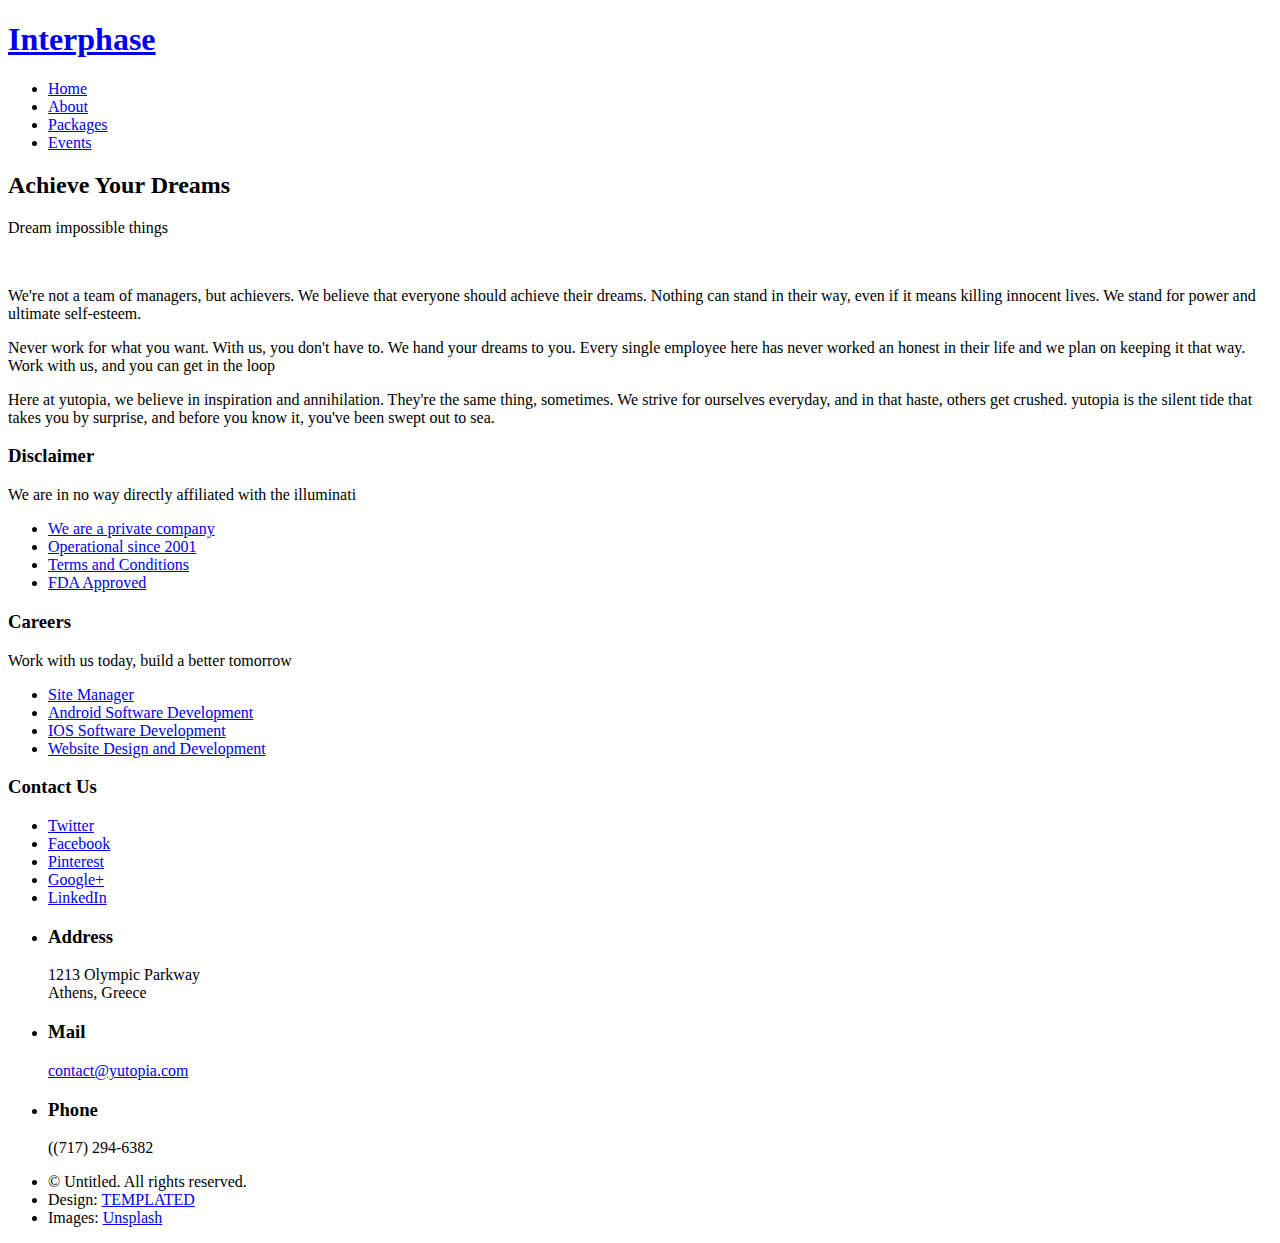
==== about.html @ d6ff2a51 "renamed generic to about" ====
<!DOCTYPE html>
<!--
	Interphase by TEMPLATED
	templated.co @templatedco
	Released for free under the Creative Commons Attribution 3.0 license (templated.co/license)
-->
<html lang="en">
	<head>
		<meta charset="UTF-8">
		<title>Generic - Interphase by TEMPLATED</title>
		<meta http-equiv="content-type" content="text/html; charset=utf-8" />
		<meta name="description" content="" />
		<meta name="keywords" content="" />
		<!--[if lte IE 8]><script src="css/ie/html5shiv.js"></script><![endif]-->
		<script src="js/jquery.min.js"></script>
		<script src="js/skel.min.js"></script>
		<script src="js/skel-layers.min.js"></script>
		<script src="js/init.js"></script>
		<noscript>
			<link rel="stylesheet" href="css/skel.css" />
			<link rel="stylesheet" href="css/style.css" />
			<link rel="stylesheet" href="css/style-xlarge.css" />
		</noscript>
		<!--[if lte IE 8]><link rel="stylesheet" href="css/ie/v8.css" /><![endif]-->
	</head>
	<body>

		<!-- Header -->
			<header id="header">
				<h1><a href="index.html">Interphase</a></h1>
				<nav id="nav">
					<ul>
						<li><a href="index.html">Home</a></li>
						<li><a href="about.html">About</a></li>
						<li><a href="packages.html">Packages</a></li>
						<li><a href="https://students.washington.edu/swifties/info101/yulong-events.html">Events</a></li>
					</ul>
				</nav>
			</header>

		<!-- Main -->
			<section id="main" class="wrapper">
				<div class="container">

					<header class="major">
						<h2>Achieve Your Dreams</h2>
						<p>Dream impossible things</p>
					</header>

					<a href="#" class="image fit"><img src="images/pic08.jpg" alt="" /></a>
					<p>We're not a team of managers, but achievers. We believe that everyone should achieve their dreams. Nothing can stand in their way, even if it means killing innocent lives. We stand for power and ultimate self-esteem.</p>
					<p>Never work for what you want. With us, you don't have to. We hand your dreams to you. Every single employee here has never worked an honest in their life and we plan on keeping it that way. Work with us, and you can get in the loop</p>
					<p>Here at yutopia, we believe in inspiration and annihilation. They're the same thing, sometimes. We strive for ourselves everyday, and in that haste, others get crushed. yutopia is the silent tide that takes you by surprise, and before you know it, you've been swept out to sea.</p>

				</div>
			</section>

		<!-- Footer -->
			<footer id="footer">
				<div class="container">
					<div class="row">
						<section class="4u 6u(medium) 12u$(small)">
							<h3>Disclaimer</h3>
							<p>We are in no way directly affiliated with the illuminati</p>
							<ul class="alt">
								<li><a href="#">We are a private company</a></li>
								<li><a href="#">Operational since 2001</a></li>
								<li><a href="#">Terms and Conditions</a></li>
								<li><a href="#">FDA Approved</a></li>
							</ul>
						</section>
						<section class="4u 6u$(medium) 12u$(small)">
							<h3>Careers</h3>
							<p>Work with us today, build a better tomorrow</p>
							<ul class="alt">
								<li><a href="#">Site Manager</a></li>
								<li><a href="#">Android Software Development</a></li>
								<li><a href="#">IOS Software Development</a></li>
								<li><a href="#">Website Design and Development</a></li>
							</ul>
						</section>
						<section class="4u$ 12u$(medium) 12u$(small)">
							<h3>Contact Us</h3>
							<ul class="icons">
								<li><a href="#" class="icon rounded fa-twitter"><span class="label">Twitter</span></a></li>
								<li><a href="#" class="icon rounded fa-facebook"><span class="label">Facebook</span></a></li>
								<li><a href="#" class="icon rounded fa-pinterest"><span class="label">Pinterest</span></a></li>
								<li><a href="#" class="icon rounded fa-google-plus"><span class="label">Google+</span></a></li>
								<li><a href="#" class="icon rounded fa-linkedin"><span class="label">LinkedIn</span></a></li>
							</ul>
							<ul class="tabular">
								<li>
									<h3>Address</h3>
									1213 Olympic Parkway<br>
									Athens, Greece
								</li>
								<li>
									<h3>Mail</h3>
									<a href="#">contact@yutopia.com</a>
								</li>
								<li>
									<h3>Phone</h3>
									((717) 294-6382
								</li>
							</ul>
						</section>
					</div>
					<ul class="copyright">
						<li>&copy; Untitled. All rights reserved.</li>
						<li>Design: <a href="http://templated.co">TEMPLATED</a></li>
						<li>Images: <a href="http://unsplash.com">Unsplash</a></li>
					</ul>
				</div>
			</footer>

	</body>
</html>
---- css/style.css ----
@charset "UTF-8";
@import url(font-awesome.min.css);
@import url("http://fonts.googleapis.com/css?family=Lato:300,400");

/*
	Interphase by TEMPLATED
	templated.co @templatedco
	Released for free under the Creative Commons Attribution 3.0 license (templated.co/license)
*/

/* Basic */

	.answer {
		margin-bottom: 3%;
	}

	.learnmore {
		text-align: center;
	}

	body {
		background: #fff;
		font-family: arial;
	}

	body, input, select, textarea {
		color: #444;
		font-family: "Lato", Helvetica, sans-serif;
		font-size: 15pt;
		font-weight: 300;
		line-height: 1.65em;
	}

	a {
		color: #4dac71;
		text-decoration: underline;
	}

		a:hover {
			text-decoration: none;
		}

	strong, b {
		color: #666;
		font-weight: 400;
	}

	em, i {
		font-style: italic;
	}

	p {
		margin: 0 0 2em 0;
	}

	h1, h2, h3, h4, h5, h6 {
		color: #666;
		font-weight: 300;
		line-height: 1em;
		margin: 0 0 1em 0;
	}

		h1 a, h2 a, h3 a, h4 a, h5 a, h6 a {
			color: inherit;
			text-decoration: none;
		}

	h2 {
		font-size: 1.75em;
		line-height: 1.5em;
	}

	h3 {
		font-size: 1.35em;
		line-height: 1.5em;
	}

	h4 {
		font-size: 1.1em;
		line-height: 1.5em;
	}

	h5 {
		font-size: 0.9em;
		line-height: 1.5em;
	}

	h6 {
		font-size: 0.7em;
		line-height: 1.5em;
	}

	sub {
		font-size: 0.8em;
		position: relative;
		top: 0.5em;
	}

	sup {
		font-size: 0.8em;
		position: relative;
		top: -0.5em;
	}

	hr {
		border: 0;
		border-bottom: medium 1px rgba(144, 144, 144, 0.25);
		margin: 2em 0;
	}

		hr.major {
			margin: 3em 0;
		}

	blockquote {
		border-left: solid 4px rgba(144, 144, 144, 0.25);
		font-style: italic;
		margin: 0 0 2em 0;
		padding: 0.5em 0 0.5em 2em;
	}

	code {
		background: rgba(144, 144, 144, 0.075);
		border-radius: 4px;
		border: solid 1px rgba(144, 144, 144, 0.25);
		font-family: "Courier New", monospace;
		font-size: 0.9em;
		margin: 0 0.25em;
		padding: 0.25em 0.65em;
	}

	pre {
		-webkit-overflow-scrolling: touch;
		font-family: "Courier New", monospace;
		font-size: 0.9em;
		margin: 0 0 2em 0;
	}

		pre code {
			display: block;
			line-height: 1.75em;
			padding: 1em 1.5em;
			overflow-x: auto;
		}

	.align-left {
		text-align: left;
	}

	.align-center {
		text-align: center;
	}

	.align-right {
		text-align: right;
	}

/* Section/Article */

	section.special, article.special {
		text-align: center;
	}

	header p {
		position: relative;
		margin: 0 0 1.5em 0;
	}

	header h2 + p {
		font-size: 1.25em;
		margin-top: -1em;
		line-height: 1.5em;
	}

	header h3 + p {
		font-size: 1.1em;
		margin-top: -0.8em;
		line-height: 1.5em;
	}

	header h4 + p,
	header h5 + p,
	header h6 + p {
		font-size: 0.9em;
		margin-top: -0.6em;
		line-height: 1.5em;
	}

	header.major {
		text-align: center;
		margin-bottom: 3em;
	}

		header.major h2 {
			font-size: 3em;
		}

		header.major p {
			border-top: medium double rgba(144, 144, 144, 0.25);
			display: inline-block;
			padding: 2em 2em 0 2em;
		}

/* Form */

	form {
		margin: 0 0 2em 0;
	}

	label {
		color: #666;
		display: block;
		font-size: 0.9em;
		font-weight: 400;
		margin: 0 0 1em 0;
	}

	input[type="text"],
	input[type="password"],
	input[type="email"],
	select,
	textarea {
		-moz-appearance: none;
		-webkit-appearance: none;
		-o-appearance: none;
		-ms-appearance: none;
		appearance: none;
		background: rgba(144, 144, 144, 0.075);
		border-radius: 4px;
		border: none;
		border: solid 1px rgba(144, 144, 144, 0.25);
		color: inherit;
		display: block;
		outline: 0;
		padding: 0 1em;
		text-decoration: none;
		width: 100%;
	}

		input[type="text"]:invalid,
		input[type="password"]:invalid,
		input[type="email"]:invalid,
		select:invalid,
		textarea:invalid {
			box-shadow: none;
		}

		input[type="text"]:focus,
		input[type="password"]:focus,
		input[type="email"]:focus,
		select:focus,
		textarea:focus {
			border-color: #4dac71;
			box-shadow: 0 0 0 1px #4dac71;
		}

	.select-wrapper {
		text-decoration: none;
		display: block;
		position: relative;
	}

		.select-wrapper:before {
			content: "";
			-moz-osx-font-smoothing: grayscale;
			-webkit-font-smoothing: antialiased;
			font-family: FontAwesome;
			font-style: normal;
			font-weight: normal;
			text-transform: none !important;
		}

		.select-wrapper:before {
			color: rgba(144, 144, 144, 0.25);
			display: block;
			height: 2.75em;
			line-height: 2.75em;
			pointer-events: none;
			position: absolute;
			right: 0;
			text-align: center;
			top: 0;
			width: 2.75em;
		}

		.select-wrapper select::-ms-expand {
			display: none;
		}

	input[type="text"],
	input[type="password"],
	input[type="email"],
	select {
		height: 2.75em;
	}

	textarea {
		padding: 0.75em 1em;
	}

	input[type="checkbox"],
	input[type="radio"] {
		-moz-appearance: none;
		-webkit-appearance: none;
		-o-appearance: none;
		-ms-appearance: none;
		appearance: none;
		display: block;
		float: left;
		margin-right: -2em;
		opacity: 0;
		width: 1em;
		z-index: -1;
	}

		input[type="checkbox"] + label,
		input[type="radio"] + label {
			text-decoration: none;
			color: #444;
			cursor: pointer;
			display: inline-block;
			font-size: 1em;
			font-weight: 300;
			padding-left: 2.4em;
			padding-right: 0.75em;
			position: relative;
		}

			input[type="checkbox"] + label:before,
			input[type="radio"] + label:before {
				-moz-osx-font-smoothing: grayscale;
				-webkit-font-smoothing: antialiased;
				font-family: FontAwesome;
				font-style: normal;
				font-weight: normal;
				text-transform: none !important;
			}

			input[type="checkbox"] + label:before,
			input[type="radio"] + label:before {
				background: rgba(144, 144, 144, 0.075);
				border-radius: 4px;
				border: solid 1px rgba(144, 144, 144, 0.25);
				content: '';
				display: inline-block;
				height: 1.65em;
				left: 0;
				line-height: 1.58125em;
				position: absolute;
				text-align: center;
				top: 0;
				width: 1.65em;
			}

		input[type="checkbox"]:checked + label:before,
		input[type="radio"]:checked + label:before {
			background: #3ba666;
			border-color: #3ba666;
			color: #ffffff;
			content: '\f00c';
		}

		input[type="checkbox"]:focus + label:before,
		input[type="radio"]:focus + label:before {
			border-color: #4dac71;
			box-shadow: 0 0 0 1px #4dac71;
		}

	input[type="checkbox"] + label:before {
		border-radius: 4px;
	}

	input[type="radio"] + label:before {
		border-radius: 100%;
	}

	::-webkit-input-placeholder {
		color: #888 !important;
		opacity: 1.0;
	}

	:-moz-placeholder {
		color: #888 !important;
		opacity: 1.0;
	}

	::-moz-placeholder {
		color: #888 !important;
		opacity: 1.0;
	}

	:-ms-input-placeholder {
		color: #888 !important;
		opacity: 1.0;
	}

	.formerize-placeholder {
		color: #888 !important;
		opacity: 1.0;
	}

/* Box */

	.box {
		border-radius: 4px;
		border: solid 1px rgba(144, 144, 144, 0.25);
		margin-bottom: 2em;
		padding: 1.5em;
	}

		.box > :last-child,
		.box > :last-child > :last-child,
		.box > :last-child > :last-child > :last-child {
			margin-bottom: 0;
		}

		.box.alt {
			border: 0;
			border-radius: 0;
			padding: 0;
		}

/* Icon */

	.icon {
		text-decoration: none;
		border-bottom: none;
		position: relative;
	}

		.icon:before {
			-moz-osx-font-smoothing: grayscale;
			-webkit-font-smoothing: antialiased;
			font-family: FontAwesome;
			font-style: normal;
			font-weight: normal;
			text-transform: none !important;
		}

		.icon > .label {
			display: none;
		}

		.icon.rounded {
			border-radius: 100%;
			border: 1px solid #4dac71;
			display: inline-block;
			height: 2em;
			line-height: 2em;
			text-align: center;
			width: 2em;
		}

			.icon.rounded.big {
				font-size: 3.5em;
			}

/* Image */

	.image {
		border-radius: 4px;
		border: 0;
		display: inline-block;
		position: relative;
	}

		.image img {
			border-radius: 4px;
			display: block;
		}

		.image.left {
			float: left;
			padding: 0 1.5em 1em 0;
			top: 0.25em;
		}

		.image.right {
			float: right;
			padding: 0 0 1em 1.5em;
			top: 0.25em;
		}

		.image.left, .image.right {
			max-width: 40%;
		}

			.image.left img, .image.right img {
				width: 100%;
			}

		.image.fit {
			display: block;
			margin: 0 0 2em 0;
			width: 100%;
		}

			.image.fit img {
				width: 100%;
			}

/* List */

	ol {
		list-style: decimal;
		margin: 0 0 2em 0;
		padding-left: 1.25em;
	}

		ol li {
			padding-left: 0.25em;
		}

	ul {
		list-style: disc;
		margin: 0 0 2em 0;
		padding-left: 1em;
	}

		ul li {
			padding-left: 0.5em;
		}

		ul.alt {
			list-style: none;
			padding-left: 0;
		}

			ul.alt li {
				border-top: solid 1px rgba(144, 144, 144, 0.25);
				padding: 0.8em 0;
			}

				ul.alt li:first-child {
					border-top: 0;
					padding-top: 0;
				}

		ul.icons {
			cursor: default;
			list-style: none;
			padding-left: 0;
		}

			ul.icons li {
				display: inline-block;
				padding: 0 1em 0 0;
			}

				ul.icons li:last-child {
					padding-right: 0;
				}

		ul.actions {
			cursor: default;
			list-style: none;
			padding-left: 0;
		}

			ul.actions li {
				display: inline-block;
				padding: 0 1em 0 0;
				vertical-align: middle;
			}

				ul.actions li:last-child {
					padding-right: 0;
				}

			ul.actions.small li {
				padding: 0 0.5em 0 0;
			}

			ul.actions.vertical li {
				display: block;
				padding: 1em 0 0 0;
			}

				ul.actions.vertical li:first-child {
					padding-top: 0;
				}

				ul.actions.vertical li > * {
					margin-bottom: 0;
				}

			ul.actions.vertical.small li {
				padding: 0.5em 0 0 0;
			}

				ul.actions.vertical.small li:first-child {
					padding-top: 0;
				}

			ul.actions.fit {
				display: table;
				margin-left: -1em;
				padding: 0;
				table-layout: fixed;
				width: calc(100% + 1em);
			}

				ul.actions.fit li {
					display: table-cell;
					padding: 0 0 0 1em;
				}

					ul.actions.fit li > * {
						margin-bottom: 0;
					}

				ul.actions.fit.small {
					margin-left: -0.5em;
					width: calc(100% + 0.5em);
				}

					ul.actions.fit.small li {
						padding: 0 0 0 0.5em;
					}

		ul.tabular {
			list-style: outside none none;
			padding: 0px;
		}

			ul.tabular li {
				border-top: solid 1px rgba(144, 144, 144, 0.25);
				line-height: 1.75em;
				margin: 1.5em 0px 0px;
				padding-left: 7em;
				padding-top: 12px;
				position: relative;
			}

				ul.tabular li:first-child {
					border-top: 0;
					margin-top: 0;
				}

				ul.tabular li h3 {
					left: 0px;
					position: absolute;
					text-align: center;
					top: 12px;
					vertical-align: top;
					width: 1em;
				}

	dl {
		margin: 0 0 2em 0;
	}

/* Table */

	.table-wrapper {
		-webkit-overflow-scrolling: touch;
		overflow-x: auto;
	}

	table {
		margin: 0 0 2em 0;
		width: 100%;
	}

		table tbody tr {
			border: solid 1px rgba(144, 144, 144, 0.25);
			border-left: 0;
			border-right: 0;
		}

			table tbody tr:nth-child(2n + 1) {
				background-color: rgba(144, 144, 144, 0.075);
			}

		table td {
			padding: 0.75em 0.75em;
		}

		table th {
			color: #666;
			font-size: 0.9em;
			font-weight: 400;
			padding: 0 0.75em 0.75em 0.75em;
			text-align: left;
		}

		table thead {
			border-bottom: solid 2px rgba(144, 144, 144, 0.25);
		}

		table tfoot {
			border-top: solid 2px rgba(144, 144, 144, 0.25);
		}

		table.alt {
			border-collapse: separate;
		}

			table.alt tbody tr td {
				border: solid 1px rgba(144, 144, 144, 0.25);
				border-left-width: 0;
				border-top-width: 0;
			}

				table.alt tbody tr td:first-child {
					border-left-width: 1px;
				}

			table.alt tbody tr:first-child td {
				border-top-width: 1px;
			}

			table.alt thead {
				border-bottom: 0;
			}

			table.alt tfoot {
				border-top: 0;
			}

/* Button */

	input[type="submit"],
	input[type="reset"],
	input[type="button"],
	.button {
		-moz-appearance: none;
		-webkit-appearance: none;
		-o-appearance: none;
		-ms-appearance: none;
		appearance: none;
		-moz-transition: background-color 0.2s ease-in-out, color 0.2s ease-in-out;
		-webkit-transition: background-color 0.2s ease-in-out, color 0.2s ease-in-out;
		-o-transition: background-color 0.2s ease-in-out, color 0.2s ease-in-out;
		-ms-transition: background-color 0.2s ease-in-out, color 0.2s ease-in-out;
		transition: background-color 0.2s ease-in-out, color 0.2s ease-in-out;
		background-color: #3ba666;
		border-radius: 4px;
		border: 0;
		color: #ffffff !important;
		cursor: pointer;
		display: inline-block;
		font-weight: 400;
		height: 2.85em;
		line-height: 2.8em;
		padding: 0 2em;
		text-align: center;
		text-decoration: none;
		white-space: nowrap;
	}

		input[type="submit"]:hover,
		input[type="reset"]:hover,
		input[type="button"]:hover,
		.button:hover {
			background-color: #42b972;
		}

		input[type="submit"]:active,
		input[type="reset"]:active,
		input[type="button"]:active,
		.button:active {
			background-color: #34935a;
		}

		input[type="submit"].icon,
		input[type="reset"].icon,
		input[type="button"].icon,
		.button.icon {
			padding-left: 1.35em;
		}

			input[type="submit"].icon:before,
			input[type="reset"].icon:before,
			input[type="button"].icon:before,
			.button.icon:before {
				margin-right: 0.5em;
			}

		input[type="submit"].fit,
		input[type="reset"].fit,
		input[type="button"].fit,
		.button.fit {
			display: block;
			margin: 0 0 1em 0;
			width: 100%;
		}

		input[type="submit"].small,
		input[type="reset"].small,
		input[type="button"].small,
		.button.small {
			font-size: 0.8em;
		}

		input[type="submit"].big,
		input[type="reset"].big,
		input[type="button"].big,
		.button.big {
			font-size: 1.35em;
		}

		input[type="submit"].alt,
		input[type="reset"].alt,
		input[type="button"].alt,
		.button.alt {
			background-color: transparent;
			box-shadow: inset 0 0 0 2px rgba(144, 144, 144, 0.25);
			color: #666 !important;
		}

			input[type="submit"].alt:hover,
			input[type="reset"].alt:hover,
			input[type="button"].alt:hover,
			.button.alt:hover {
				background-color: rgba(144, 144, 144, 0.075);
			}

			input[type="submit"].alt:active,
			input[type="reset"].alt:active,
			input[type="button"].alt:active,
			.button.alt:active {
				background-color: rgba(144, 144, 144, 0.2);
			}

			input[type="submit"].alt.icon:before,
			input[type="reset"].alt.icon:before,
			input[type="button"].alt.icon:before,
			.button.alt.icon:before {
				color: #888;
			}

		input[type="submit"].special,
		input[type="reset"].special,
		input[type="button"].special,
		.button.special {
			background-color: #4dac71;
			color: #ffffff !important;
		}

			input[type="submit"].special:hover,
			input[type="reset"].special:hover,
			input[type="button"].special:hover,
			.button.special:hover {
				background-color: #5cb67e;
			}

			input[type="submit"].special:active,
			input[type="reset"].special:active,
			input[type="button"].special:active,
			.button.special:active {
				background-color: #459a65;
			}

		input[type="submit"].disabled, input[type="submit"]:disabled,
		input[type="reset"].disabled,
		input[type="reset"]:disabled,
		input[type="button"].disabled,
		input[type="button"]:disabled,
		.button.disabled,
		.button:disabled {
			background-color: #444 !important;
			box-shadow: inset 0 -0.15em 0 0 rgba(0, 0, 0, 0.15);
			color: #fff !important;
			cursor: default;
			opacity: 0.25;
		}

/* Header */

	body.landing #header {
		background-color: transparent;
		left: 0;
		position: absolute;
		top: 0;
	}

	#header {
		background-color: #202222;
		color: #ffffff;
		cursor: default;
		height: 4.75em;
		line-height: 4.75em;
		width: 100%;
		z-index: 10000;
	}

		#header h1 {
			color: #ffffff;
			height: inherit;
			left: 2.5em;
			line-height: inherit;
			margin: 0;
			padding: 0;
			position: absolute;
			top: 0;
		}

			#header h1 a {
				font-size: 1.25em;
			}

		#header nav {
			height: inherit;
			line-height: inherit;
			position: absolute;
			right: 2.75em;
			top: 0;
			vertical-align: middle;
		}

			#header nav > ul {
				list-style: none;
				margin: 0;
				padding-left: 0;
			}

				#header nav > ul > li {
					border-radius: 4px;
					display: inline-block;
					margin-left: 1.5em;
					padding-left: 0;
				}

					#header nav > ul > li a {
						-moz-transition: color 0.2s ease-in-out;
						-webkit-transition: color 0.2s ease-in-out;
						-o-transition: color 0.2s ease-in-out;
						-ms-transition: color 0.2s ease-in-out;
						transition: color 0.2s ease-in-out;
						color: #cee8d8;
						display: inline-block;
						text-decoration: none;
					}

						#header nav > ul > li a:hover {
							color: #ffffff;
						}

					#header nav > ul > li:first-child {
						margin-left: 0;
					}

					#header nav > ul > li .button {
						height: 2.25em;
						line-height: 2.25em;
						margin-bottom: 0;
						padding: 0 1em;
						position: relative;
						top: -0.075em;
						vertical-align: middle;
					}

		#header .container {
			position: relative;
		}

			#header .container h1 {
				left: 0;
			}

			#header .container nav {
				right: 0;
			}

/* Banner */

	#banner {
		background: url("images/overlay.png"), url("../images/banner.jpg");
		background-position: center;
		background-repeat: no-repeat;
		background-size: cover;
		color: #ffffff;
		padding: 16em 0em 14em;
		text-align: center;
	}

		#banner h2 {
			color: #ffffff;
			font-size: 3em;
			line-height: 1em;
			margin: 0 0 0.5em 0;
			padding: 0;
		}

		#banner p {
			font-size: 1.5em;
			margin: 1.5em 0 0 0;
		}

		#banner .actions {
			margin: 3em 0 0 0;
		}

		#banner .button {
			background-color: transparent;
			border: 1px solid #ffffff;
			font-weight: 300;
		}

			#banner .button:hover {
				background-color: rgba(255, 255, 255, 0.2);
			}

/* Wrapper */

	.wrapper {
		padding: 6em 0em 4em;
	}

		.wrapper.style1 {
			background-color: #3ba666;
			-moz-background-image: linear-gradient(60deg, #4dac71 50%, #3ba666 50%);
			-webkit-background-image: linear-gradient(60deg, #4dac71 50%, #3ba666 50%);
			-o-background-image: linear-gradient(60deg, #4dac71 50%, #3ba666 50%);
			-ms-background-image: linear-gradient(60deg, #4dac71 50%, #3ba666 50%);
			background-image: linear-gradient(60deg, #4dac71 50%, #3ba666 50%);
			color: #ffffff;
		}

			.wrapper.style1 header {
				margin-bottom: 4em;
			}

			.wrapper.style1 h2 {
				color: #ffffff;
			}

			.wrapper.style1 .icon.big {
				border-color: #ffffff;
				margin-bottom: 0.5em;
			}

		.wrapper.style2 .title, .wrapper.style2 header {
			border-bottom: medium double rgba(144, 144, 144, 0.25);
			padding-bottom: 1em;
		}

		.wrapper.style2 header {
			margin-bottom: 4em;
		}

		.wrapper.style2 .feature {
			margin: 0 0 2em 0;
		}

/* Footer */

	#footer {
		background: #202222;
		color: #888;
		padding: 6em 0em 4em;
	}

		#footer h2, #footer h3, #footer h4 {
			color: #ffffff;
		}

		#footer a {
			-moz-transition: all 0.2s ease-in-out;
			-webkit-transition: all 0.2s ease-in-out;
			-o-transition: all 0.2s ease-in-out;
			-ms-transition: all 0.2s ease-in-out;
			transition: all 0.2s ease-in-out;
			color: #888;
		}

			#footer a:active, #footer a:hover {
				color: #ffffff;
			}

		#footer .icons .rounded {
			border-color: #888;
			font-size: 1.5em;
		}

			#footer .icons .rounded:active, #footer .icons .rounded:hover {
				border-color: #ffffff;
			}

		#footer .copyright {
			font-size: 0.9em;
			margin: 2em 0 0 0;
			padding: 0;
			text-align: center;
		}

			#footer .copyright li {
				border-left: solid 1px rgba(144, 144, 144, 0.25);
				display: inline-block;
				list-style: none;
				margin-left: 1.5em;
				padding-left: 1.5em;
			}

				#footer .copyright li:first-child {
					border-left: 0;
					margin-left: 0;
					padding-left: 0;
				}
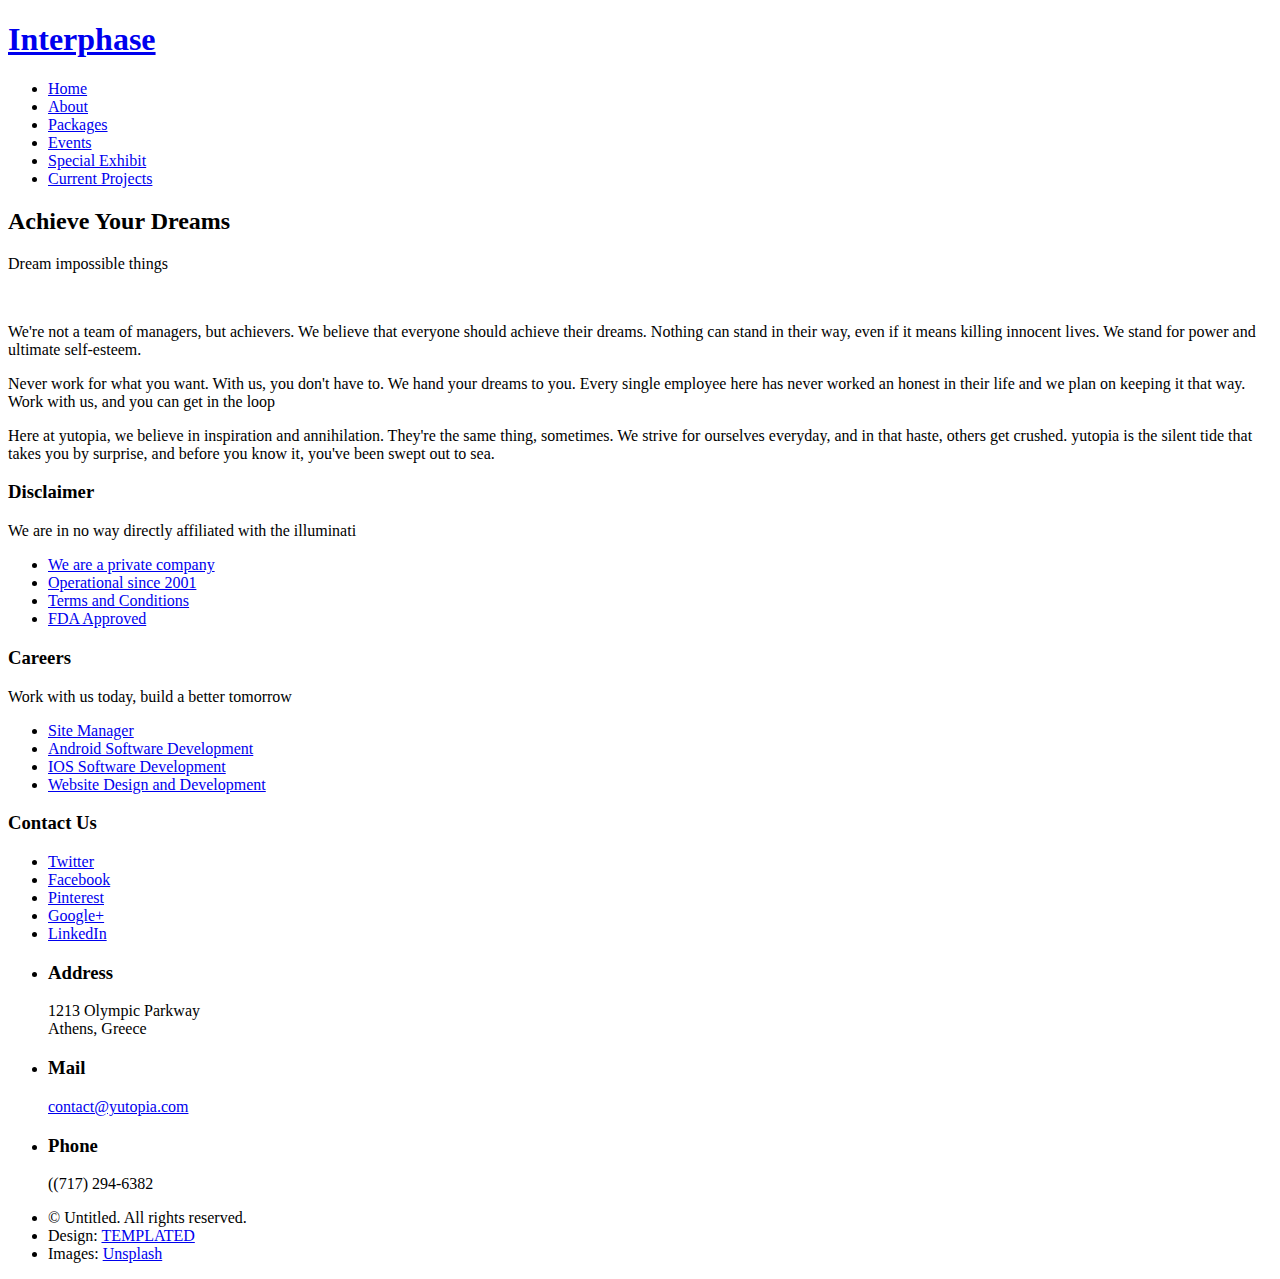
==== commit 2eea1f74: "added 2 more links in the navbars" ====
--- a/about.html
+++ b/about.html
@@ -34,6 +34,8 @@
 						<li><a href="about.html">About</a></li>
 						<li><a href="packages.html">Packages</a></li>
 						<li><a href="https://students.washington.edu/swifties/info101/yulong-events.html">Events</a></li>
+						<li><a href="https://students.washington.edu/swifties/info101/yulong-events-special.html">Special Exhibit</a></li>
+						<li><a target="_blank" href="https://github.com/yulongtan?tab=repositories">Current Projects</a></li>
 					</ul>
 				</nav>
 			</header>
